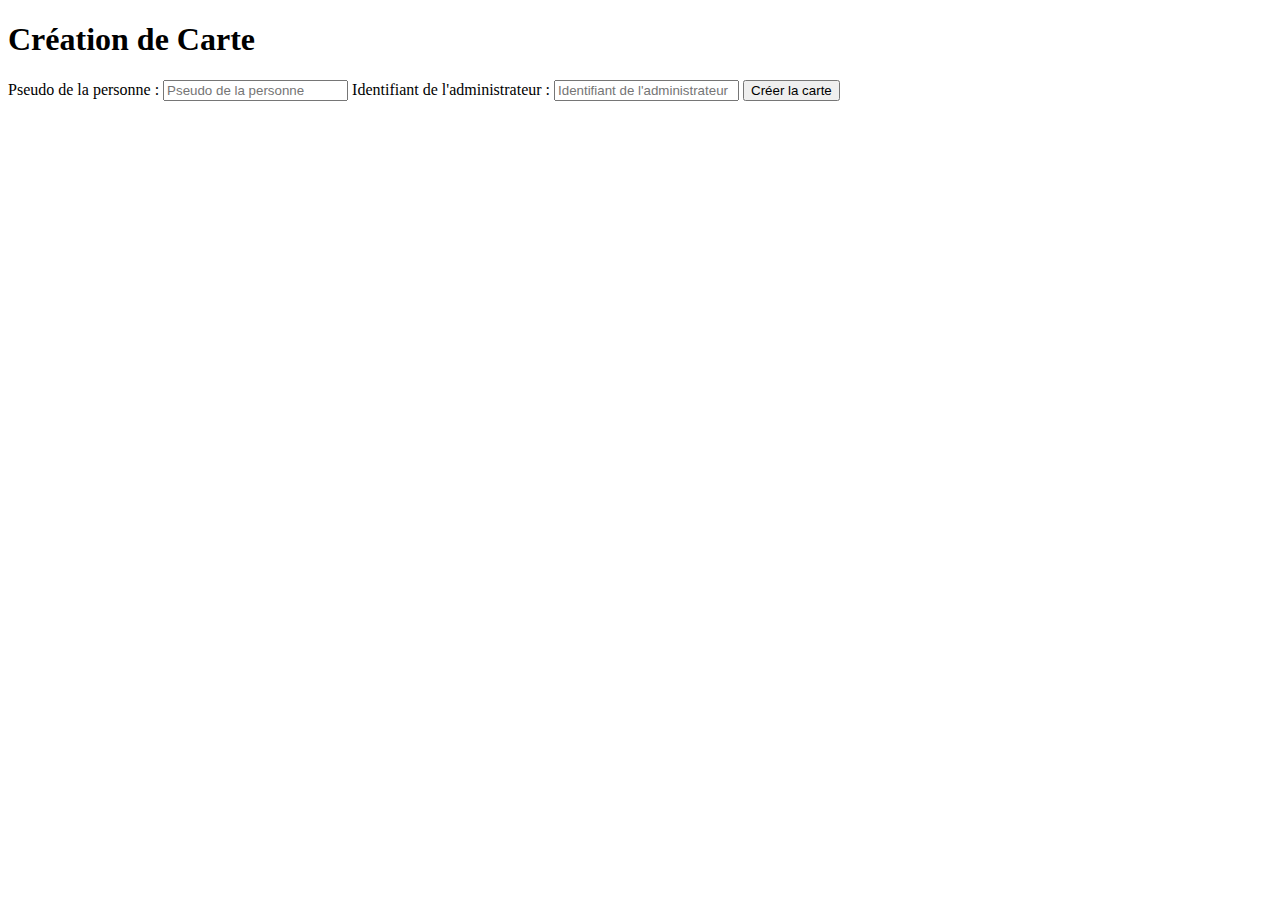
==== page_creation_carte.html @ 46d6ab63 "Create page_creation_carte.html" ====
<!DOCTYPE html>
<html lang="fr">
<head>
    <meta charset="UTF-8">
    <meta name="viewport" content="width=device-width, initial-scale=1.0">
    <title>Création de Carte</title>
</head>
<body>
    <h1>Création de Carte</h1>
    <!-- Formulaire pour saisir le pseudo et l'identifiant de l'administrateur -->
    <form id="form_carte">
        <label for="pseudo">Pseudo de la personne :</label>
        <input type="text" id="pseudo" name="pseudo" placeholder="Pseudo de la personne" required>
        <label for="identifiant">Identifiant de l'administrateur :</label>
        <input type="text" id="identifiant" name="identifiant" placeholder="Identifiant de l'administrateur" required>
        <button type="submit">Créer la carte</button>
    </form>

    <!-- Script JavaScript pour envoyer les données à la page principale -->
    <script>
        // Objets pour relier chaque identifiant à un pseudo
        var identifiantsPseudos = {
            "DE574": "Jules92",
            "admin2": "pseudo2",
            "admin3": "pseudo3"
        };

        document.getElementById('form_carte').addEventListener('submit', function(event) {
            event.preventDefault(); // Empêcher le rechargement de la page

            // Récupérer le pseudo et l'identifiant saisis
            var pseudo = document.getElementById('pseudo').value;
            var identifiant = document.getElementById('identifiant').value;

            // Vérifier si l'identifiant administrateur est valide
            if (!identifiantsPseudos.hasOwnProperty(identifiant)) {
                alert('L\'identifiant administrateur saisi est invalide. Veuillez entrer un identifiant valide.');
                return;
            }

            // Récupérer le pseudo correspondant à l'identifiant
            var pseudoAssocie = identifiantsPseudos[identifiant];

            // Créer un objet contenant les données à envoyer
            var data = {
                pseudo: pseudo,
                identifiant: identifiant
            };

            // Récupérer les données actuelles du stockage local
            var cartes = JSON.parse(localStorage.getItem('cartes')) || [];

            // Ajouter les nouvelles données au tableau
            cartes.push(data);

            // Stocker les données mises à jour dans le stockage local
            localStorage.setItem('cartes', JSON.stringify(cartes));

            // Envoyer les données à la page principale
            window.opener.postMessage(data, '*');

        });
    </script>
</body>
</html>
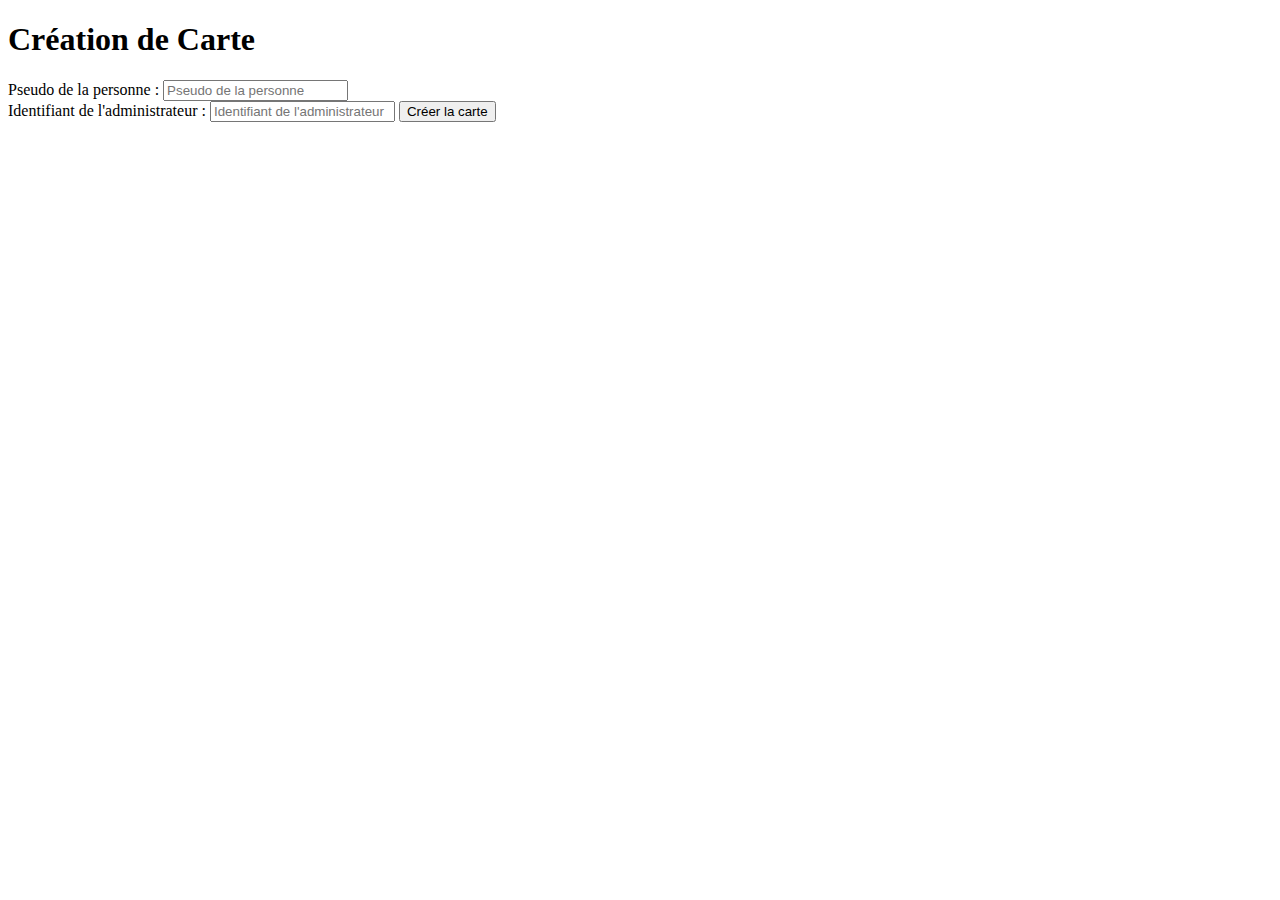
==== commit bcdab286: "#" ====
--- a/page_creation_carte.html
+++ b/page_creation_carte.html
@@ -11,6 +11,7 @@
     <form id="form_carte">
         <label for="pseudo">Pseudo de la personne :</label>
         <input type="text" id="pseudo" name="pseudo" placeholder="Pseudo de la personne" required>
+        <br>
         <label for="identifiant">Identifiant de l'administrateur :</label>
         <input type="text" id="identifiant" name="identifiant" placeholder="Identifiant de l'administrateur" required>
         <button type="submit">Créer la carte</button>
@@ -63,3 +64,4 @@
     </script>
 </body>
 </html>
+
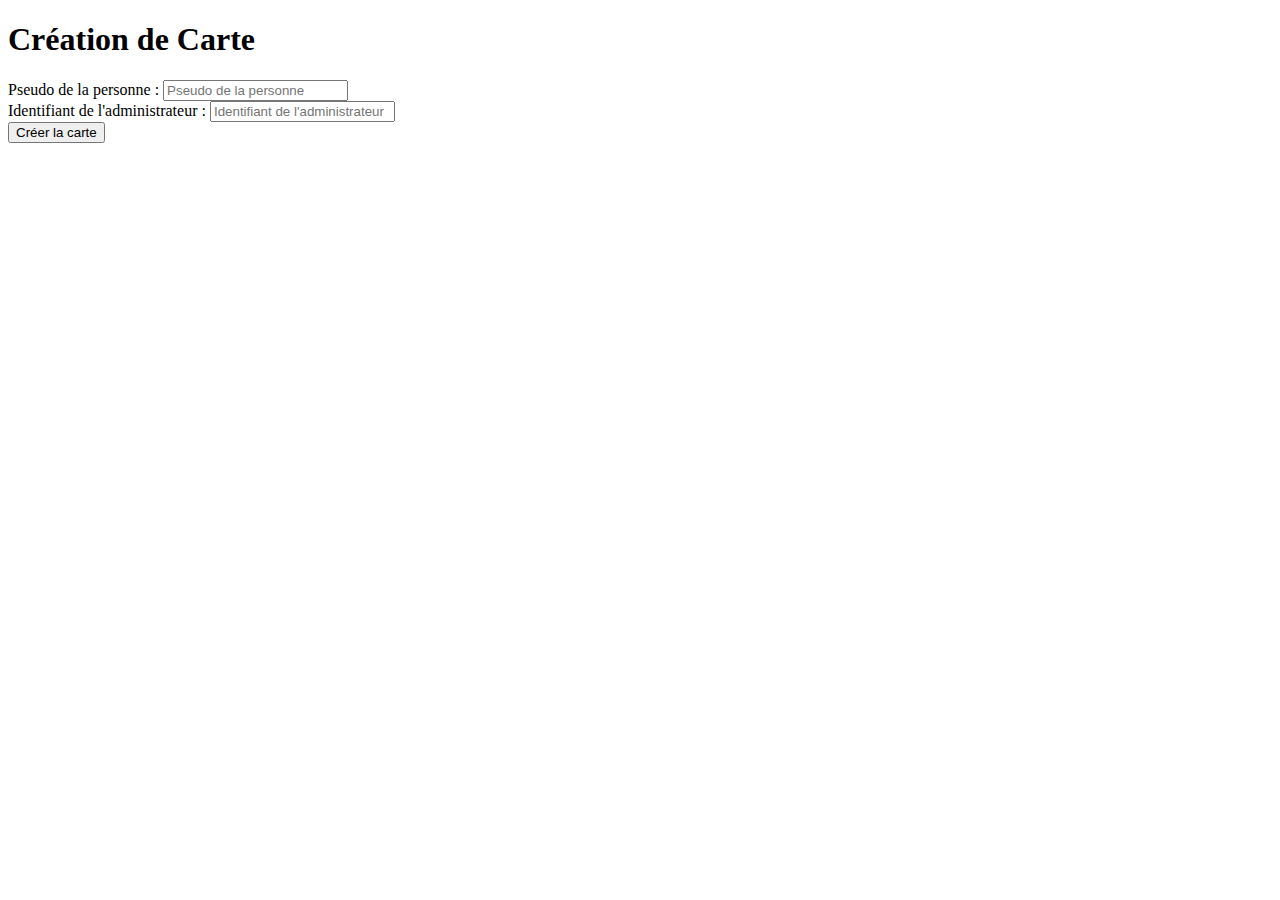
==== commit 23a453f2: "#" ====
--- a/page_creation_carte.html
+++ b/page_creation_carte.html
@@ -14,6 +14,7 @@
         <br>
         <label for="identifiant">Identifiant de l'administrateur :</label>
         <input type="text" id="identifiant" name="identifiant" placeholder="Identifiant de l'administrateur" required>
+        <br>
         <button type="submit">Créer la carte</button>
     </form>
 
